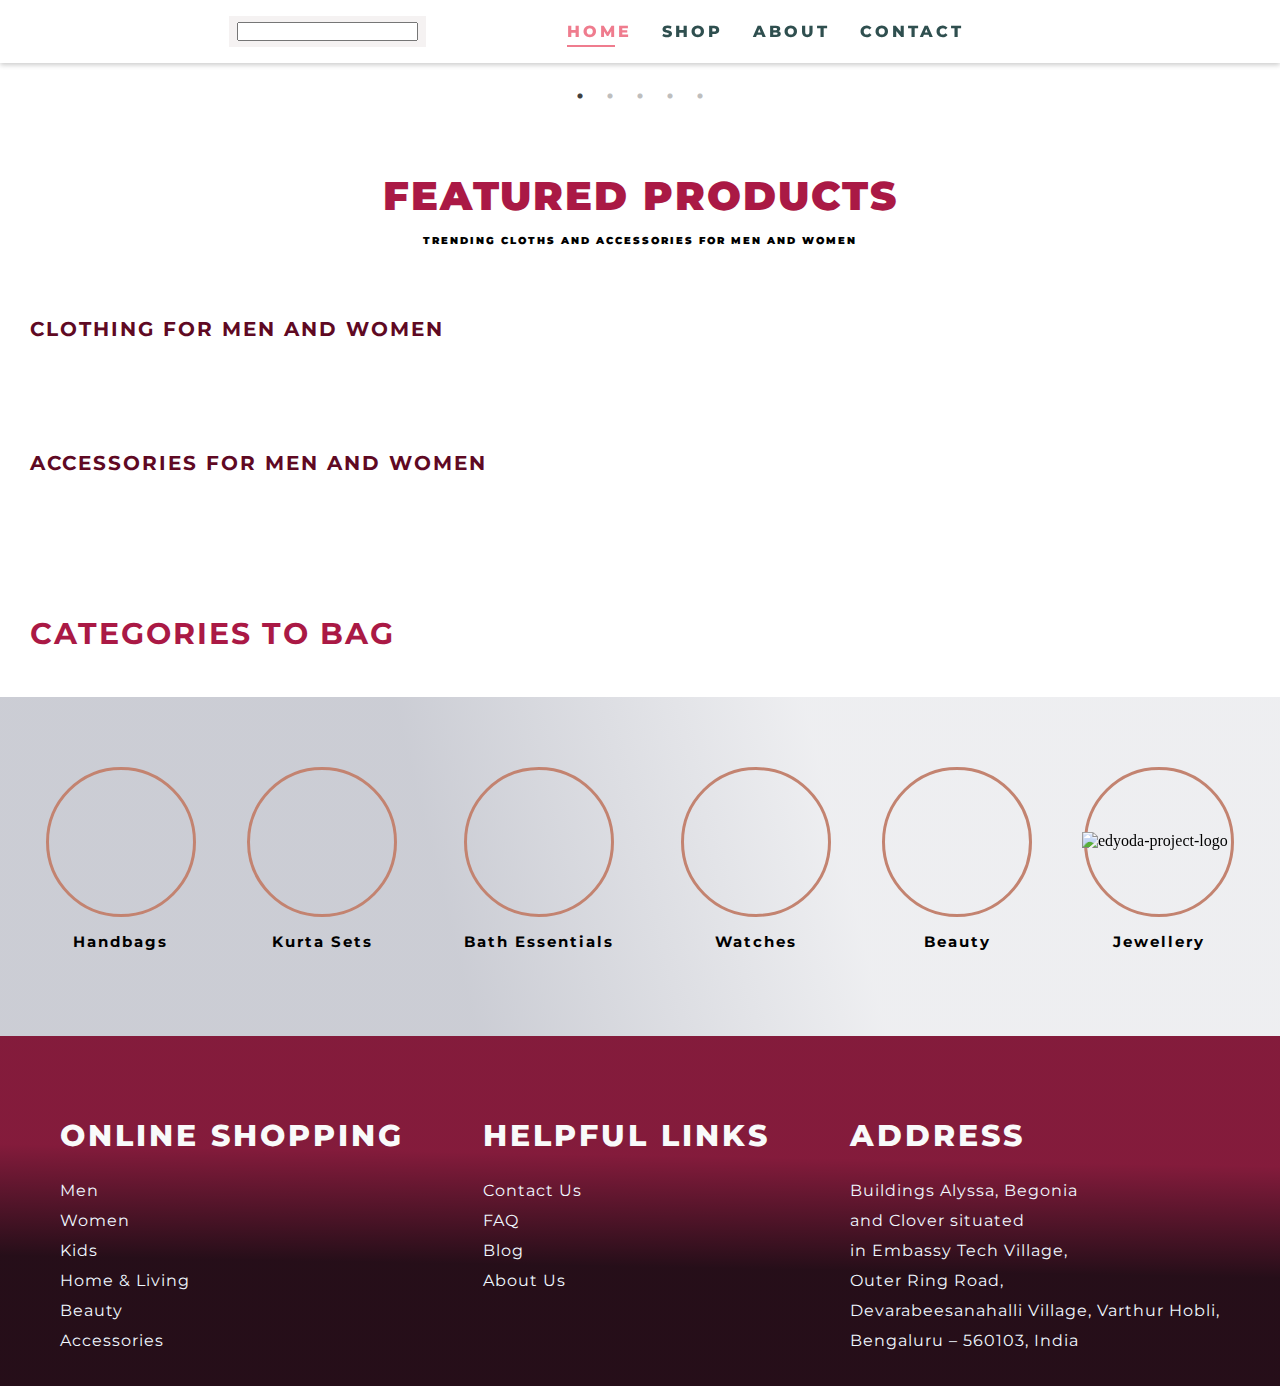
==== my_E-commerce_website/index.html @ 03c26612 "Add files via upload" ====
<!DOCTYPE html>
<html lang="en">
  <head>
    <meta charset="UTF-8" />
    <meta http-equiv="X-UA-Compatible" content="IE=edge" />
    <meta name="viewport" content="width=device-width, initial-scale=1.0" />
    <title>Document</title>
    <script
      src="https://kit.fontawesome.com/45c7b97df8.js"
      crossorigin="anonymous"
    ></script>
     <!-- slick files -->
     <link rel="stylesheet" href="./slick files/slick.css">
     <link rel="stylesheet" href="./slick files/slick-theme.css">
    <!-- style -->
    <link rel="stylesheet" href="./style.css" />
  </head>

  <body>
    <!-- header starts here -->
    <section class="header">
      <!-- logo- section -->
      <div class="logo">
        <a href="./index.html">
          <img
            src="https://upload.wikimedia.org/wikipedia/commons/d/d5/Myntra_logo.png"
            width="60px"
            alt=""
          />
        </a>
      </div>
      <!-- search-box -->
      <div class="search-box">       
          <i class="fa-solid fa-magnifying-glass"></i>
          <input type="text" />
      </div>
      <!-- navbar -->
      <div class="navbar">
        <ul class="navbar-list">
          <li><a class="active" href="./index.html">Home</a></li>
          <li><a href="./shop.html" id="shop">Shop</a></li>
          <li><a href="#">About</a></li>
          <li><a href="#">Contact</a></li>
        </ul>
      </div>
      <!-- icons -->
      <div class="icons">
        <a href="#"><i class="fa-regular fa-user"></i></a>
        <a href="#"><i class="fa-solid fa-cart-arrow-down"></i></a>
        <a href="#"><i class="fa-regular fa-heart"></i></a>
      </div>
      <div class="burger">
        <div class="line1"></div>
        <div class="line2"></div>
        <div class="line3"></div>
      </div>
    </section>

    <!-- header ends here -->
    <!-- BANNER -->
    <section class="main">
    <div class="slickBanner">
      <div class="slider">
        <img
        src="https://assets.myntassets.com/f_webp,w_980,c_limit,fl_progressive,dpr_2.0/assets/images/2022/6/1/3d0ac179-044c-4060-a28a-89bbf63a112f1654099355774-Premium-Watches_DK--1-.jpg"
        alt=""/>
      </div>
      <div class="slider">
        <img
        src="https://assets.myntassets.com/f_webp,w_980,c_limit,fl_progressive,dpr_2.0/assets/images/2022/5/31/5b4e9f29-f0ef-41bf-be9d-83f468c823cc1654006815381-Tees---Tops_DK.jpg"
        alt=""/>
      </div>
      <div class="slider">        
       <img
       src="https://assets.myntassets.com/f_webp,w_980,c_limit,fl_progressive,dpr_2.0/assets/images/2022/6/1/553384ff-be1f-4272-81d6-6f9e43fe5fe51654097949853-Dresses_Desk.jpg"
       alt=""/>
      </div>
      <div class="slider">        
       <img
       src="https://assets.myntassets.com/f_webp,w_980,c_limit,fl_progressive,dpr_2.0/assets/images/2022/5/31/ad85684f-9dda-47e2-bdfe-c6d2ea3bb7271654007028955-Handbags-Wallets_DK.jpg"
       alt=""/>
      </div>
      <div class="slider">
        <img
        src="https://assets.myntassets.com/f_webp,w_980,c_limit,fl_progressive,dpr_2.0/assets/images/2022/5/31/1768e5bd-41a3-4373-b583-eafb68c41f401654006978408-Indian-Wear_DK.jpg"
        alt=""/>
      </div>        
    </div>

     <!-- FEATURED PRODUCTS -->

    <div class="featuredProducts">
      <!-- header -->
      <div class="featuredHeader">
        <h1>Featured Products</h1>
        <h4>Trending Cloths and Accessories for Men and women</h4>
      </div>
      <!-- content -->
      <div class="clothing-section">
        <h2 class="section-heading">Clothing for Men and Women</h2>
        <div class="card-container" id="clothingCards"></div>
      </div>
      <div class="accessories-section">
        <h2 class="section-heading">Accessories for Men and Women</h2>
        <div class="card-container" id="accessoriesCards"></div>
      </div>
    </div> 

    <!-- CATEGORIES -->
    <div id="categories">
      <h2>CATEGORIES TO BAG</h2>
      <div class="boxes">
        <a href="#">
          <div class="img-container">
            <div id="img-box0"></div>
            <h4 class="img-title">Handbags</h4>
          </div>
        </a>
        <a href="#">
          <div class="img-container">
            <div id="img-box1"></div>
            <h4 class="img-title">Kurta Sets</h4>
          </div>
        </a>
        <a href="#">
          <div class="img-container">
            <div id="img-box2"></div>
            <h4 class="img-title">Bath Essentials</h4>
          </div>
        </a>
        <a href="#">
            
        <div class="img-container">
          <div id="img-box3"></div>
          <h4 class="img-title">Watches</h4>
        </div>
        </a>
        <a href="#">          
        <div class="img-container">
          <div id="img-box4"></div>
          <h4 class="img-title">Beauty</h4>
        </div>
        </a>
        <a href="#">
          <div class="img-container">
            <div id="img-box5"></div>
            <h4 class="img-title">Jewellery</h4>
          </div>
        </a> 
      </div>      
    </div>    
    
  

  </section>
  <!-- project logo -->      
    <img id="edyoda-project-logo" src="https://s3-ap-southeast-1.amazonaws.com/internshala-uploads/google_logo/5f195133ee39e1595494707.png" alt="edyoda-project-logo">

  <!-- footer section -->
    <section class="footer">
      <div class="footer-container">
        <h3 footer-title>Online Shopping</h3>
        <ul>
          <li><a href="./index.html">Men</a></li>
          <li><a href="./index.html">Women</a></li>
          <li><a href="./index.html">Kids</a></li>
          <li><a href="./index.html">Home & Living</a></li>
          <li><a href="./index.html">Beauty</a></li>
          <li><a href="./index.html">Accessories</a></li>
        </ul>
      </div>
      <div class="footer-container">
        <h3>Helpful Links</h3>
        <ul>
          <li><a href="#">Contact Us</a></li>
          <li><a href="#">FAQ</a></li>
          <li><a href="#">Blog</a></li>
          <li><a href="#">About Us</a></li>
        </ul>
      </div>
      <div class="footer-container">
        <h3>Address</h3>
        <p>
          Buildings Alyssa, Begonia</br> and Clover situated</br> in Embassy Tech Village,</br>
          Outer Ring Road,</br> Devarabeesanahalli Village, Varthur Hobli,</br> Bengaluru
          – 560103, India
        </p>
      </div>
    </section>
    <script src="./jQuery/jquery-3.6.0.min.js"></script>
    <script src="./slick files/slick.min.js"></script>
    <script src="./script.js"></script>
    <script>
      $(document).ready(function(){
        $('.slickBanner').slick({
        dots: true,
        infinite: true,
        speed: 300,
        slidesToShow: 1,
        autoplay: true,
        autoplaySpeed: 3000,
        adaptiveHeight: true,      
        });
      })
    </script>
   
  </body>
</html>
---- my_E-commerce_website/style.css ----
@import url("https://fonts.googleapis.com/css2?family=Lato&family=Montserrat&family=Whisper&display=swap");

* {
  margin: 0;
  padding: 0;
  box-sizing: border-box;
}

.header {
  width: 100%;
  box-shadow: 0 2px 5px #ccc;
  background-color: white;
  z-index: 10;
  position: fixed;
  top: 0;
  left: 0;
  display: flex;
  justify-content: space-between;
  align-items: center;
  box-sizing: border-box;
  padding: 16px 8%;
}
.search-box {
  border: 1px solid rgb(245, 242, 242);
  background-color: rgb(245, 242, 242);
  padding: 5px 7px;
}

.navbar ul {
  display: flex;
  justify-content: flex-start;
  align-items: center;
  list-style: none;
}

.navbar ul li a {
  padding: 2px 15px;
  text-decoration: none;
  font-family: "Montserrat", sans-serif;
  font-weight: 800;
  text-transform: uppercase;
  color: darkslategrey;
  letter-spacing: 3px;
  transition: 0.3s ease;
  position: relative;
}
.navbar ul li a:hover,
.navbar ul li a.active {
  color: #ef7c8e;
}

.navbar ul li a.active::after,
.navbar ul li a:hover::after {
  content: "";
  width: 50%;
  height: 2px;
  background-color: #ef7c8e;
  position: absolute;
  bottom: -4px;
  left: 15px;
}

.icons a {
  padding: 2px 12px;
  color: darkslategrey;
}
.icons a:hover {
  color: #ef7c8e;
}

/* BURGER STYLE */
.burger {
  display: none;
  padding-top: 5px;
  cursor: pointer;
}
.burger div {
  width: 25px;
  height: 3px;
  background-color: rgb(27, 25, 25);
  margin: 5px;
  transition: all 0.3s ease;
}

.toggle .line1 {
  transform: rotate(-45deg) translate(-5px, 6px);
}
.toggle .line2 {
  opacity: 0;
}
.toggle .line3 {
  transform: rotate(45deg) translate(-5px, -6px);
}

/*  RESPONSIVE STYLE */
@media screen and (max-width: 1024px) {
  body {
    overflow-x: hidden;
  }
  .header {
    padding: 10px 2%;
  }
  .navbar-list {
    position: fixed;
    right: 0;
    height: 100vh;
    top: 10.5vh;
    display: flex;
    flex-direction: column;
    justify-content: flex-start;
    align-items: center;
    width: 50%;
    transition: 0.5s;
    background-color: #fffefd;
    z-index: 100;
    transform: translateX(100%);
  }
  .nav-active {
    transform: translateX(0%);
  }
  .navbar-list li {
    opacity: 1;
    margin-top: 100px;
  }
  .navbar-list li a {
    color: rgb(27, 25, 25);
  }

  .burger {
    display: block;
  }
  .card-container {
    display: flex;
    flex-wrap: wrap;
  }
  .boxes {
    display: flex;
    flex-wrap: wrap;
  }
  .footer {
    display: flex;
    flex-wrap: wrap;
    flex-direction: column;
    padding: 15px;
  }
  .footer-container h3 {
    font-size: 10px;
  }
}
@media screen and (max-width: 425px) {
  body {
    overflow-x: hidden;
  }
  .logo a h4 {
    font-size: 24px;
  }
  .icons i {
    padding-top: 6px;
    font-size: 20px;
    margin-right: 20px;
  }
  .icons .cart {
    margin-right: 15px;
  }
  .burger {
    padding-top: 2px;
  }
}
@media screen and (max-width: 320px) {
  .logo h4 {
    font-size: 20px;
  }
  .icons i {
    padding-top: 4px;
    font-size: 16px;
    margin-right: 15px;
  }
  .burger {
    padding-top: 0px;
  }
}

/* banner */
.slickBanner {
  margin: 40px 0px;
  padding-top: 40px;
}
.slider img {
  height: auto;
  width: 100%;
  object-fit: fill;
  cursor: pointer;
}

/* categories */
.boxes {
  display: flex;
  justify-content: space-around;
  align-items: center;
  padding: 70px 20px;
}
.boxes a {
  text-decoration: none;
}
#categories h2 {
  margin-top: 40px;
  padding: 45px 30px;
  letter-spacing: 2px;
  font-size: 30px;
  font-family: "Montserrat", sans-serif;
  color: #aa1945;
}

.boxes {
  background-image: linear-gradient(
      76deg,
      rgba(193, 195, 204, 0.83) 35%,
      rgba(193, 195, 204, 0.28) 65%
    ),
    url(https://img.rawpixel.com/s3fs-private/rawpixel_images/website_content/v546batch3-mynt-34-badgewatercolor_1.jpg?w=800&dpr=1&fit=default&crop=default&q=65&vib=3&con=3&usm=15&bg=F4F4F3&ixlib=js-2.2.1&s=89288ef4b47127f7f34a5998b50e4470);
}

#img-box0 {
  display: flex;
  width: 150px;
  height: 150px;
  padding-right: 11px;
  padding-left: 11px;
  justify-content: center;
  align-items: center;
  border-radius: 100%;
  background-image: url(https://thumbs.dreamstime.com/b/women-s-handbags-shoes-elegant-pairs-ladies-display-40609274.jpg);
  background-size: cover;
  color: #fff;
  border: solid #c38370;
  cursor: pointer;
}

#img-box1 {
  display: flex;
  width: 150px;
  height: 150px;
  padding-right: 11px;
  padding-left: 11px;
  justify-content: center;
  align-items: center;
  border-radius: 100%;
  background-image: url(https://wforwoman.gumlet.io/product/21AUSP10913-117070/665/21AUSP10913-117070.jpg);
  background-size: cover;
  color: #fff;
  border: solid #c38370;
  cursor: pointer;
}
#img-box2 {
  display: flex;
  width: 150px;
  height: 150px;
  padding-right: 11px;
  padding-left: 11px;
  justify-content: center;
  align-items: center;
  border-radius: 100%;
  background-image: url(https://cdn.shopify.com/s/files/1/0082/7300/2573/products/4.04.2022-TTD1506172_1500x.jpg?v=1650976421);
  background-size: cover;
  color: #fff;
  border: solid #c38370;
  cursor: pointer;
}
#img-box3 {
  display: flex;
  width: 150px;
  height: 150px;
  padding-right: 11px;
  padding-left: 11px;
  justify-content: center;
  align-items: center;
  border-radius: 100%;
  background-image: url(https://images.pexels.com/photos/190819/pexels-photo-190819.jpeg?auto=compress&cs=tinysrgb&dpr=1&w=500);
  background-size: cover;
  border: solid #c38370;
  cursor: pointer;
}
#img-box4 {
  display: flex;
  width: 150px;
  height: 150px;
  padding-right: 11px;
  padding-left: 11px;
  justify-content: center;
  align-items: center;
  border-radius: 100%;
  background-image: url(https://www.nykaa.com/beauty-blog/wp-content/uploads/images/revamp/10-beauty-essentials-every-woman_OI.jpg);
  background-size: cover;
  border: solid #c38370;
  cursor: pointer;
}
#img-box5 {
  display: flex;
  width: 150px;
  height: 150px;
  padding-right: 11px;
  padding-left: 11px;
  justify-content: center;
  align-items: center;
  border-radius: 100%;
  background-image: url(https://i.pinimg.com/originals/7d/72/40/7d724097006558a1a38172e1eb7433cb.jpg);
  background-size: cover;
  color: #fff;
  border: solid #c38370;
  cursor: pointer;
}
.img-container {
  display: flex;
  justify-content: center;
  flex-direction: column;
  align-items: center;
}
.img-title {
  padding: 15px;
  letter-spacing: 2px;
  font-size: 15px;
  font-family: "Montserrat", sans-serif;
  color: black;
  cursor: pointer;
}

/* edyoda-logo */

#edyoda-project-logo {
  width: 148px;
  position: fixed;
  bottom: 50px;
  right: 50px;
}

/* footer */

.footer {
  background-image: linear-gradient(
    1deg,
    rgba(11, 12, 16, 0.83) 35%,
    rgba(33, 33, 35, 0.28) 65%
  );
  background-color: #aa1945;
  padding-top: 60px;
  padding-left: 20px;
  padding-right: 20px;
  padding-bottom: 30px;
  display: flex;
  justify-content: space-around;
}
.footer-container h3 {
  font-family: "Montserrat", sans-serif;
  font-size: 30px;
  text-transform: uppercase;
  letter-spacing: 3px;
  line-height: 80px;
  color: #f9fafa;
  font-weight: 800;
  cursor: pointer;
}
.footer-container ul li {
  list-style: none;
}
.footer-container ul li a {
  text-decoration: none;
  font-family: "Montserrat", sans-serif;
  list-style: none;
  letter-spacing: 1px;
  line-height: 30px;
  font-weight: 400;
  color: aliceblue;
  cursor: pointer;
}
.footer-container p {
  font-family: "Montserrat", sans-serif;
  list-style: none;
  letter-spacing: 1px;
  line-height: 30px;
  font-weight: 400;
  color: aliceblue;
  cursor: pointer;
}

/* featuredProducts */

.featuredProducts {
  margin-top: 40px;
  padding-top: 50px;
  margin-bottom: 20px;
}
.featuredHeader h1 {
  text-transform: uppercase;
  font-family: "Montserrat", sans-serif;
  letter-spacing: 2px;
  font-size: 40px;
  text-align: center;
  font-weight: 900;
  color: #aa1945;
}
.featuredHeader h4 {
  text-transform: uppercase;
  font-family: "Montserrat", sans-serif;
  letter-spacing: 2px;
  font-size: 10px;
  text-align: center;
  line-height: 42px;
  font-weight: 900;
}
.section-heading {
  margin-top: 10px;
  padding: 45px 30px;
  letter-spacing: 2px;
  font-size: 20px;
  font-family: "Montserrat", sans-serif;
  text-transform: uppercase;
  color: #5f0923;
}
.card-container {
  display: flex;
  justify-content: center;
  margin-left: 5px;
  margin-right: 5px;
  padding: 5px;
  background-image: url(https://img.rawpixel.com/s3fs-private/rawpixel_images/website_content/rm428-0027.jpg?w=800&dpr=1&fit=default&crop=default&q=65&vib=3&con=3&usm=15&bg=F4F4F3&ixlib=js-2.2.1&s=823f279fd593ed825a198c9159e440e6);
}
.card {
  margin: 20px 10px;
  border-radius: 10px;
  box-shadow: 0 2px 10px rgb(0 0 0 / 30%);
  padding: 3px;
}
.img img {
  width: 100%;
  size: 10px;
  border-top-left-radius: 10px;
  border-top-right-radius: 10px;
}
.card a {
  text-decoration: none;
}
.details {
  padding: 3px;
}
.details h3 {
  font-size: 14px;
  font-family: "Montserrat", sans-serif;
  color: rgb(27, 25, 25);
  font-weight: 400;
}

.details h4 {
  font-family: "Montserrat", sans-serif;
  color: #5f0923;
  font-size: 10px;
  font-weight: 1000;
  letter-spacing: 1px;
  line-height: 30px;
}
.details h5 {
  color: darkcyan;
  font-size: 14px;
  letter-spacing: 1px;
}
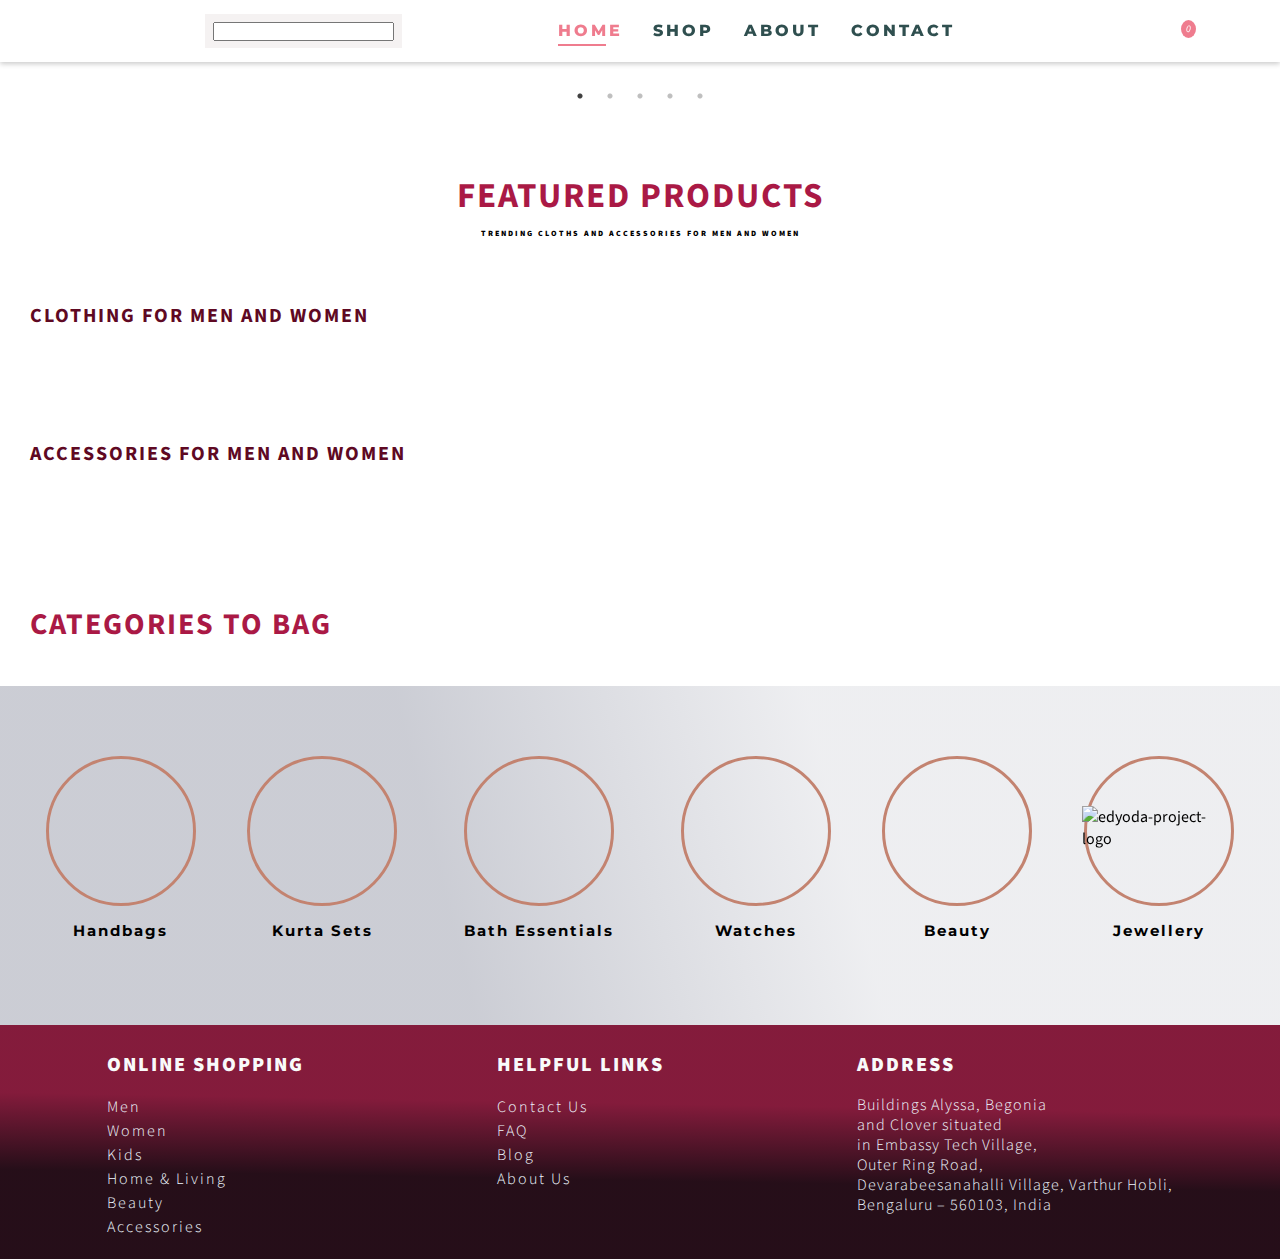
==== commit 0c2b0c98: "Add files via upload" ====
--- a/my_E-commerce_website/index.html
+++ b/my_E-commerce_website/index.html
@@ -38,16 +38,22 @@
       <div class="navbar">
         <ul class="navbar-list">
           <li><a class="active" href="./index.html">Home</a></li>
-          <li><a href="./shop.html" id="shop">Shop</a></li>
+          <li><a href="#" id="shop">Shop</a></li>
           <li><a href="#">About</a></li>
           <li><a href="#">Contact</a></li>
         </ul>
       </div>
       <!-- icons -->
       <div class="icons">
-        <a href="#"><i class="fa-regular fa-user"></i></a>
-        <a href="#"><i class="fa-solid fa-cart-arrow-down"></i></a>
+        <a href="#"><i class="fa-regular fa-user"></i></a>        
         <a href="#"><i class="fa-regular fa-heart"></i></a>
+        <div class="cart" id="cartIcon">
+          <a href="./checkout.html">
+            <i class="fa-solid fa-cart-arrow-down">
+              <span id="cart-count"></span>
+            </i>
+          </a>
+        </div>       
       </div>
       <div class="burger">
         <div class="line1"></div>
@@ -55,8 +61,8 @@
         <div class="line3"></div>
       </div>
     </section>
-
     <!-- header ends here -->
+
     <!-- BANNER -->
     <section class="main">
     <div class="slickBanner">
@@ -148,8 +154,7 @@
           </div>
         </a> 
       </div>      
-    </div>    
-    
+    </div>       
   
 
   </section>
@@ -187,6 +192,7 @@
         </p>
       </div>
     </section>
+   <!-- footer ends here  -->
     <script src="./jQuery/jquery-3.6.0.min.js"></script>
     <script src="./slick files/slick.min.js"></script>
     <script src="./script.js"></script>
--- a/my_E-commerce_website/style.css
+++ b/my_E-commerce_website/style.css
@@ -1,9 +1,14 @@
-@import url("https://fonts.googleapis.com/css2?family=Lato&family=Montserrat&family=Whisper&display=swap");
+/* @import url("https://fonts.googleapis.com/css2?family=Lato&family=Montserrat&family=Whisper&display=swap"); */
+@import url("https://fonts.googleapis.com/css2?family=Lato&family=Montserrat&family=Source+Sans+Pro:wght@300&family=Whisper&display=swap");
 
 * {
   margin: 0;
   padding: 0;
   box-sizing: border-box;
+}
+
+body {
+  font-family: "Source Sans Pro", sans-serif;
 }
 
 .header {
@@ -18,7 +23,7 @@
   justify-content: space-between;
   align-items: center;
   box-sizing: border-box;
-  padding: 16px 8%;
+  padding: 14px 5%;
 }
 .search-box {
   border: 1px solid rgb(245, 242, 242);
@@ -60,9 +65,31 @@
   left: 15px;
 }
 
-.icons a {
-  padding: 2px 12px;
+/* icons */
+.icons {
+  display: flex;
   color: darkslategrey;
+}
+.icons i {
+  padding-top: 5px;
+  font-size: 15px;
+  cursor: pointer;
+  margin-right: 35px;
+}
+.icons .cart {
+  position: relative;
+}
+.icons .cart a {
+  color: darkslategrey;
+}
+.icons .cart a span {
+  color: #fff;
+  background-color: #ef7c8e;
+  border-radius: 50%;
+  font-size: 10px;
+  padding: 2px 5px;
+  position: absolute;
+  top: 0;
 }
 .icons a:hover {
   color: #ef7c8e;
@@ -98,7 +125,7 @@
     overflow-x: hidden;
   }
   .header {
-    padding: 10px 2%;
+    padding: 10px 1%;
   }
   .navbar-list {
     position: fixed;
@@ -204,10 +231,9 @@
 }
 #categories h2 {
   margin-top: 40px;
-  padding: 45px 30px;
+  padding: 40px 30px;
   letter-spacing: 2px;
   font-size: 30px;
-  font-family: "Montserrat", sans-serif;
   color: #aa1945;
 }
 
@@ -342,21 +368,20 @@
     rgba(33, 33, 35, 0.28) 65%
   );
   background-color: #aa1945;
-  padding-top: 60px;
-  padding-left: 20px;
-  padding-right: 20px;
-  padding-bottom: 30px;
+  padding-top: 10px;
+  padding-left: 10px;
+  padding-right: 10px;
+  padding-bottom: 20px;
   display: flex;
   justify-content: space-around;
 }
 .footer-container h3 {
-  font-family: "Montserrat", sans-serif;
-  font-size: 30px;
+  font-size: 20px;
   text-transform: uppercase;
-  letter-spacing: 3px;
-  line-height: 80px;
+  letter-spacing: 2px;
+  line-height: 60px;
   color: #f9fafa;
-  font-weight: 800;
+  font-weight: 1000;
   cursor: pointer;
 }
 .footer-container ul li {
@@ -364,20 +389,21 @@
 }
 .footer-container ul li a {
   text-decoration: none;
-  font-family: "Montserrat", sans-serif;
+  list-style: none;
+  letter-spacing: 2px;
+  line-height: 24px;
+  font-weight: 300;
+  color: aliceblue;
+  cursor: pointer;
+}
+.footer-container ul li a:hover {
+  color: #ef7c8e;
+}
+.footer-container p {
   list-style: none;
   letter-spacing: 1px;
-  line-height: 30px;
-  font-weight: 400;
-  color: aliceblue;
-  cursor: pointer;
-}
-.footer-container p {
-  font-family: "Montserrat", sans-serif;
-  list-style: none;
-  letter-spacing: 1px;
-  line-height: 30px;
-  font-weight: 400;
+  line-height: 20px;
+  font-weight: 300;
   color: aliceblue;
   cursor: pointer;
 }
@@ -391,20 +417,17 @@
 }
 .featuredHeader h1 {
   text-transform: uppercase;
-  font-family: "Montserrat", sans-serif;
-  letter-spacing: 2px;
-  font-size: 40px;
+  letter-spacing: 2px;
+  font-size: 35px;
   text-align: center;
-  font-weight: 900;
   color: #aa1945;
 }
 .featuredHeader h4 {
   text-transform: uppercase;
-  font-family: "Montserrat", sans-serif;
-  letter-spacing: 2px;
-  font-size: 10px;
+  letter-spacing: 2px;
+  font-size: 8px;
   text-align: center;
-  line-height: 42px;
+  line-height: 26px;
   font-weight: 900;
 }
 .section-heading {
@@ -412,7 +435,6 @@
   padding: 45px 30px;
   letter-spacing: 2px;
   font-size: 20px;
-  font-family: "Montserrat", sans-serif;
   text-transform: uppercase;
   color: #5f0923;
 }
@@ -462,3 +484,280 @@
   font-size: 14px;
   letter-spacing: 1px;
 }
+
+/* product page css */
+
+#product {
+  max-width: 1200px;
+  margin: 0 auto;
+  padding: 25px;
+  display: flex;
+  flex-wrap: wrap;
+}
+.left-column {
+  width: 40%;
+}
+.right-column {
+  width: 60%;
+  margin-top: 50px;
+  padding-left: 40px;
+}
+.left-column img {
+  width: 100%;
+  margin-top: 60px;
+}
+.product-description {
+  margin-bottom: 40px;
+}
+.product-description h1 {
+  font-weight: 300;
+  font-size: 44px;
+  letter-spacing: -2px;
+}
+.product-description h4 {
+  margin-top: 20px;
+  font-weight: 200;
+  font-size: 20px;
+  letter-spacing: 1px;
+  color: rgb(27, 25, 25);
+}
+.product-description h3 {
+  margin-top: 20px;
+  font-weight: 200;
+  font-size: 20px;
+  letter-spacing: 1px;
+  color: rgb(27, 25, 25);
+}
+.product-description h3 span {
+  color: #009688;
+  font-weight: bold;
+}
+.product-description p {
+  margin-top: 20px;
+  font-size: 16px;
+  font-weight: 300;
+  color: #86939e;
+}
+.product-preview .previewImg {
+  display: flex;
+  flex-wrap: wrap;
+  justify-content: left;
+  margin-top: 20px;
+}
+.product-preview .previewImg img {
+  margin: 5px;
+  width: 15%;
+  height: 30%;
+  cursor: pointer;
+  padding: 4px;
+  border-radius: 6px;
+}
+
+.btn button {
+  font-size: 16px;
+  font-weight: bold;
+  color: #fff;
+  padding: 10px 20px;
+  letter-spacing: 2px;
+  background-color: #ef7c8e;
+  border: none;
+  border-radius: 4px;
+  cursor: pointer;
+  box-shadow: 0 2px 10px rgba(0, 0, 0, 0.5);
+}
+.btn button:hover {
+  box-shadow: 0 2px 10px rgba(0, 0, 0, 0.7);
+}
+@media screen and (max-width: 768px) {
+  #product {
+    display: flex;
+    flex-wrap: wrap;
+  }
+  .left-column {
+    width: 100%;
+  }
+  .right-column {
+    width: 100%;
+    margin-top: 40px;
+    padding-left: 30px;
+  }
+  .left-column img {
+    margin-top: 30px;
+  }
+  .product-description h1 {
+    font-size: 34px;
+  }
+  .product-description h4 {
+    font-size: 14px;
+  }
+  .product-description h3 {
+    font-size: 17px;
+  }
+  .product-description p {
+    font-size: 14px;
+  }
+}
+
+/* CheckOut Page Style */
+
+#cart {
+  margin: 4% 6%;
+  padding-top: 30px;
+}
+#cart h1 {
+  font-weight: 300;
+  font-size: 40px;
+  letter-spacing: -2px;
+}
+.cart-container {
+  display: flex;
+  flex-wrap: wrap;
+}
+.left-side {
+  width: 52%;
+  margin-top: 60px;
+}
+.right-side {
+  width: 45%;
+  margin-top: 60px;
+}
+.left-side p {
+  color: rgb(27, 25, 25);
+  letter-spacing: 1px;
+  font-size: 20px;
+}
+.item {
+  display: flex;
+  width: 600px;
+  margin-top: 25px;
+  border-radius: 4px;
+  padding: 15px;
+  cursor: pointer;
+  box-shadow: 0 2px 10px rgba(0, 0, 0, 0.4);
+}
+.item img {
+  width: 80px;
+  height: 100px;
+  border-radius: 4px;
+}
+.item .detail {
+  padding-left: 15px;
+}
+.item .detail p {
+  font-size: 16px;
+  margin-top: 8px;
+}
+.total-amount {
+  width: 450px;
+  margin-top: 50px;
+  margin-left: 50px;
+  border-radius: 4px;
+  padding: 15px;
+  cursor: pointer;
+  box-shadow: 0 2px 10px rgba(0, 0, 0, 0.4);
+}
+.total-amount h2 {
+  letter-spacing: 2px;
+  font-weight: 200;
+}
+.total-amount p {
+  margin-top: 20px;
+  font-size: 16px;
+  letter-spacing: 2px;
+  font-weight: 200;
+}
+.total-amount p span {
+  font-weight: bold;
+  font-size: 20px;
+}
+.total-amount button {
+  font-size: 16px;
+  margin-top: 50px;
+  font-weight: 300;
+  color: #fff;
+  padding: 10px 20px;
+  letter-spacing: 2px;
+  background-color: #ef7c8e;
+  border: none;
+  border-radius: 4px;
+  cursor: pointer;
+  box-shadow: 0 2px 10px rgba(0, 0, 0, 0.5);
+}
+.total-amount button:hover {
+  box-shadow: 0 2px 10px rgba(0, 0, 0, 0.7);
+}
+@media screen and (max-width: 1024px) {
+  .item {
+    width: 450px;
+  }
+  .total-amount {
+    width: 350px;
+    margin-top: 50px;
+    margin-left: 50px;
+  }
+}
+@media screen and (max-width: 910px) {
+  .left-side {
+    width: 100%;
+    margin-top: 60px;
+  }
+  .right-side {
+    width: 100%;
+    margin-top: 60px;
+  }
+  .item {
+    width: 600px;
+  }
+  .total-amount {
+    width: 600px;
+    margin: 0;
+  }
+}
+@media screen and (max-width: 425px) {
+  .item {
+    width: 350px;
+  }
+  .item .detail h1 {
+    font-size: 20px;
+  }
+  .item .detail p {
+    font-size: 14px;
+  }
+}
+@media screen and (max-width: 375px) {
+  .item {
+    width: 325px;
+  }
+  .item .detail h1 {
+    font-size: 18px;
+  }
+  .total-amount {
+    width: 325px;
+  }
+}
+@media screen and (max-width: 320px) {
+  .item {
+    width: 275px;
+  }
+  .item .detail h1 {
+    font-size: 16px;
+  }
+  .total-amount {
+    width: 275px;
+  }
+}
+
+.order-confirm {
+  margin-top: 60px;
+  margin-bottom: 60px;
+  text-align: center;
+}
+.order-confirm img {
+  height: 300px;
+}
+.order-confirm h2 {
+  margin-top: 60px;
+}
+.order-confirm p {
+  margin-top: 10px;
+}
